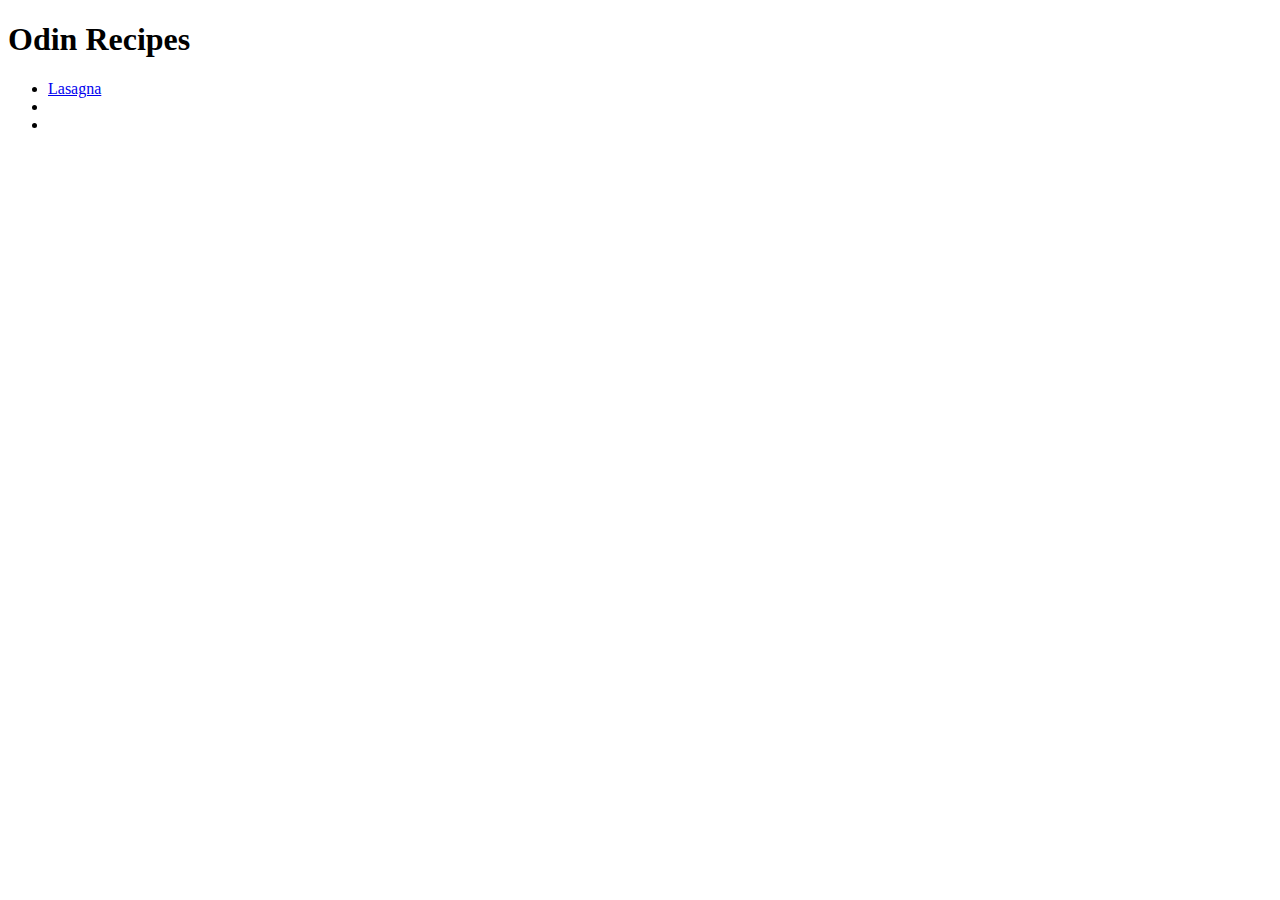
==== index.html @ 934ee8f8 "Add main Index" ====
<!DOCTYPE html>
<html lang="en">
  <head>
    <meta charset="UTF-8" />
    <meta http-equiv="X-UA-Compatible" content="IE=edge" />
    <meta name="viewport" content="width=device-width, initial-scale=1.0" />
    <title>Document</title>
  </head>

  <body>
    <h1>Odin Recipes</h1>
    <ul>
      <li><a href="recipes/lasagna.html">Lasagna</a></li>
      <li><a href=""></a></li>
      <li><a href=""></a></li>
    </ul>
  </body>
</html>
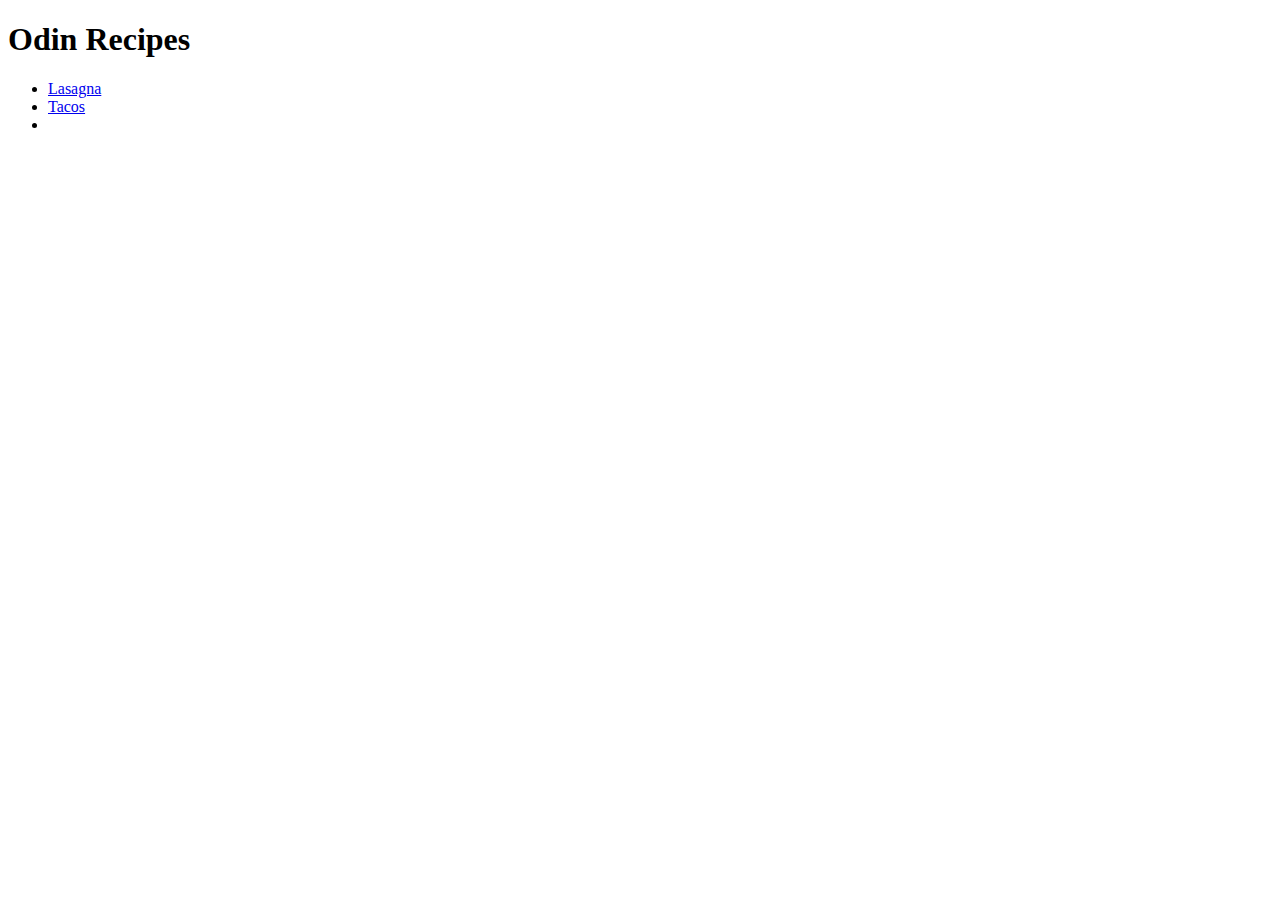
==== commit 51a55783: "Added tacos and CSS" ====
--- a/index.html
+++ b/index.html
@@ -5,13 +5,14 @@
     <meta http-equiv="X-UA-Compatible" content="IE=edge" />
     <meta name="viewport" content="width=device-width, initial-scale=1.0" />
     <title>Document</title>
+    <link rel="stylesheet" href="style.css" />
   </head>
 
   <body>
     <h1>Odin Recipes</h1>
     <ul>
       <li><a href="recipes/lasagna.html">Lasagna</a></li>
-      <li><a href=""></a></li>
+      <li><a href="recipes/tacos.html">Tacos</a></li>
       <li><a href=""></a></li>
     </ul>
   </body>
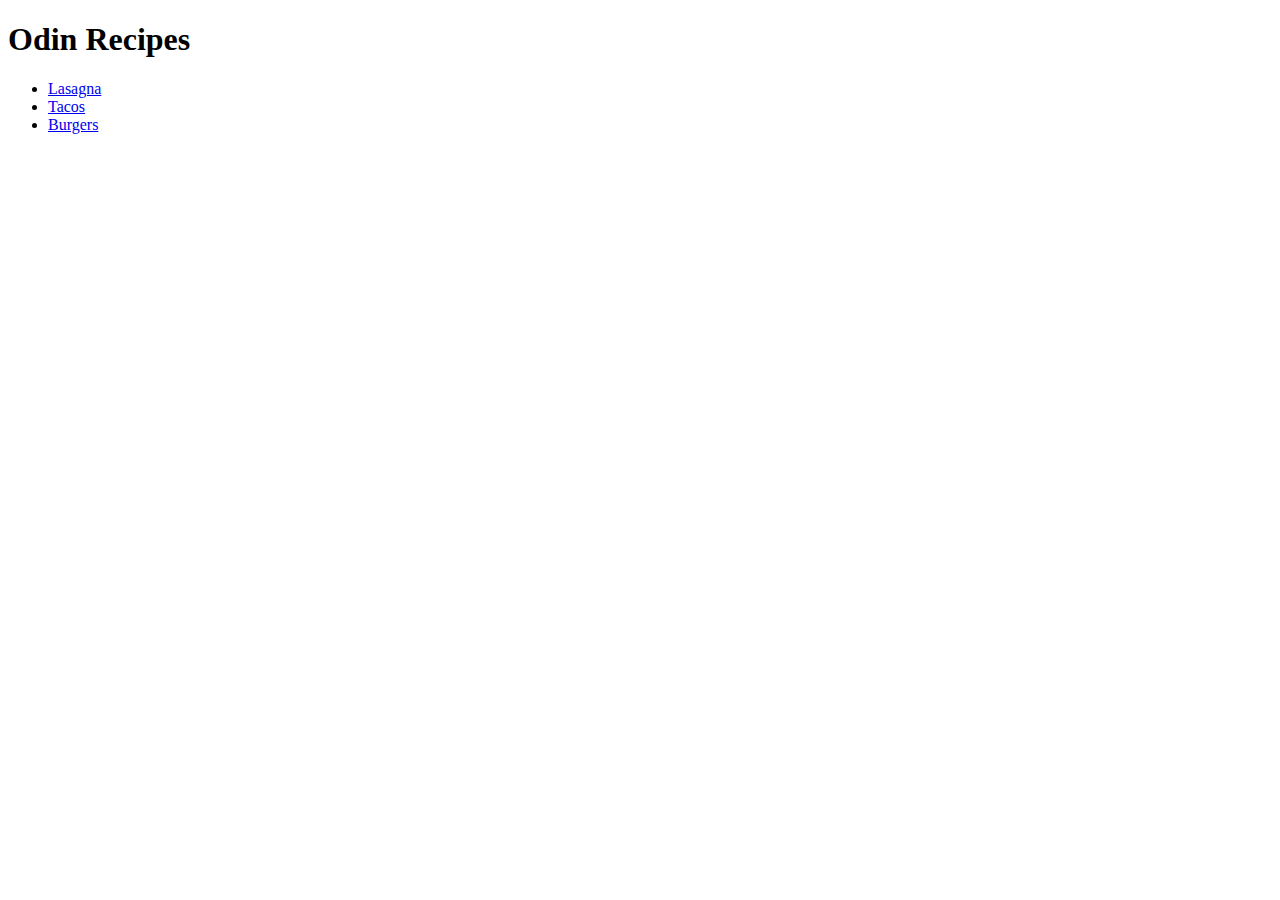
==== commit 09d777b4: "Add Burger" ====
--- a/index.html
+++ b/index.html
@@ -13,7 +13,7 @@
     <ul>
       <li><a href="recipes/lasagna.html">Lasagna</a></li>
       <li><a href="recipes/tacos.html">Tacos</a></li>
-      <li><a href=""></a></li>
+      <li><a href="recipes/burgers.html">Burgers</a></li>
     </ul>
   </body>
 </html>
--- a/style.css
+++ b/style.css
@@ -0,0 +1,10 @@
+img {
+  width: 100%;
+  aspect-ratio: 1;
+  max-width: 400px;
+  object-fit: cover;
+}
+
+p {
+  max-width: 400px;
+}
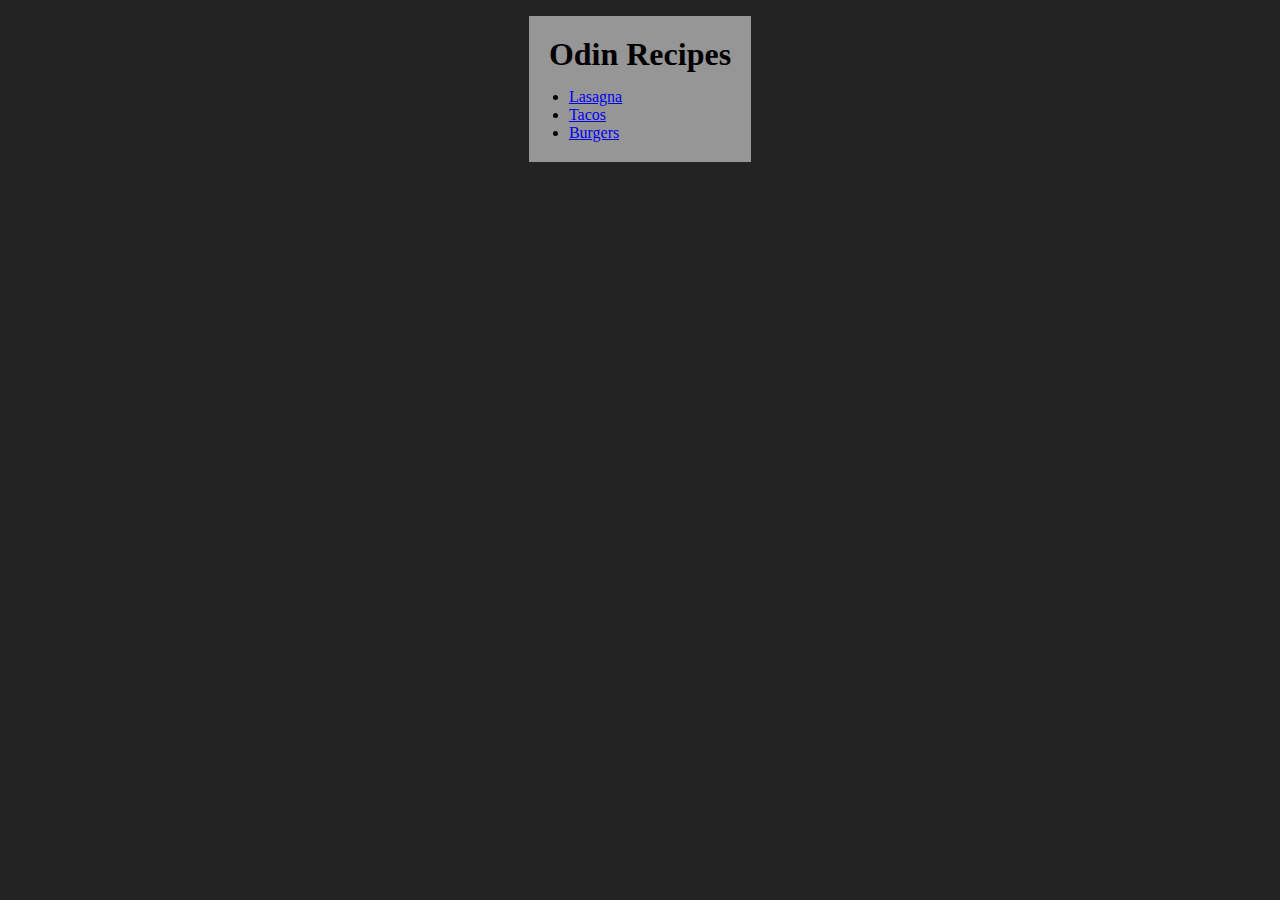
==== commit bcf7112e: "Add CSS Styling" ====
--- a/index.html
+++ b/index.html
@@ -9,11 +9,14 @@
   </head>
 
   <body>
-    <h1>Odin Recipes</h1>
-    <ul>
-      <li><a href="recipes/lasagna.html">Lasagna</a></li>
-      <li><a href="recipes/tacos.html">Tacos</a></li>
-      <li><a href="recipes/burgers.html">Burgers</a></li>
-    </ul>
+    <main>
+      <h1>Odin Recipes</h1>
+
+      <ul>
+        <li><a href="recipes/lasagna.html">Lasagna</a></li>
+        <li><a href="recipes/tacos.html">Tacos</a></li>
+        <li><a href="recipes/burgers.html">Burgers</a></li>
+      </ul>
+    </main>
   </body>
 </html>
--- a/style.css
+++ b/style.css
@@ -1,3 +1,29 @@
+* {
+  margin: 0;
+  padding: 0;
+  box-sizing: border-box;
+}
+
+body {
+  display: flex;
+  flex-direction: column;
+  align-items: center;
+  background-color: #232323;
+}
+
+main {
+  display: flex;
+  flex-direction: column;
+  gap: 15px;
+  margin: 1rem;
+  background-color: rgb(150, 150, 150);
+  padding: 20px;
+}
+
+main h1 {
+  text-align: center;
+}
+
 img {
   width: 100%;
   aspect-ratio: 1;
@@ -8,3 +34,21 @@
 p {
   max-width: 400px;
 }
+
+nav a {
+  font-size: 1.2rem;
+  color: white;
+  padding: 10px 20px;
+  background-color: #232323;
+  border-radius: 7px;
+  text-decoration: none;
+}
+
+nav a:hover {
+  outline: 3px solid white;
+}
+
+main ul,
+main ol {
+  padding-left: 20px;
+}
